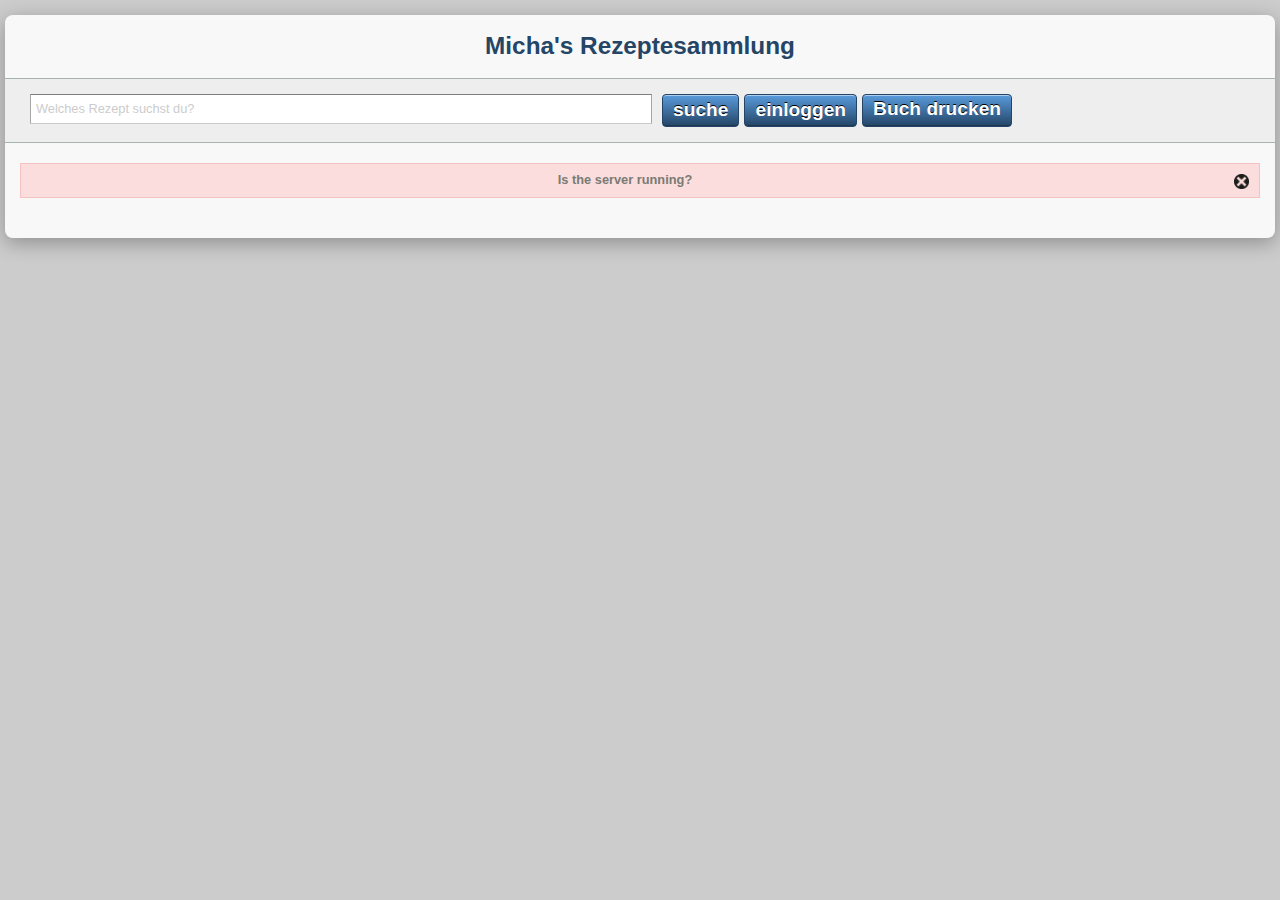
==== frontend/index.html @ f54065bc "Frontend in Elm" ====
<!DOCTYPE html>
<html>
  <head>
		<meta charset="utf-8">
		<meta name="viewport" content="width=device-width, initial-scale=1.0, user-scalable=no">
		<link href="pub/css/screen.css" type="text/css" rel="stylesheet" media="screen" />
		<link href="pub/css/print.css" type="text/css" rel="stylesheet" media="print" />
  </head>
  <body>
    <div id="content"></div>
    <!--script src="pub/js/RecipeServer.min.js"></script-->
    <script src="pub/js/RecipeServer.js"></script>
    <script>
      var mainNode = document.getElementById("content");
      var app = Elm.RecipeServer.embed(mainNode);

      app.ports.fileSelected.subscribe(function (id) {
        var node = document.getElementById(id);
        if (node === null) {
          return;
        }

        // If your file upload field allows multiple files, you might
        // want to consider turning this into a `for` loop.
        var file = node.files[0];
        var reader = new FileReader();

        // FileReader API is event based. Once a file is selected
        // it fires events. We hook into the `onload` event for our reader.
        reader.onload = (function(event) {
          // The event carries the `target`. The `target` is the file
          // that was selected. The result is base64 encoded contents of the file.
          var base64encoded = event.target.result;
          // We build up the `ImagePortData` object here that will be passed to our Elm
          // runtime through the `fileContentRead` subscription.
          var portData = {
            contents: base64encoded,
            filename: file.name
          };

          // We call the `fileContentRead` port with the file data
          // which will be sent to our Elm runtime via Subscriptions.
          app.ports.fileContentRead.send(portData);
        });

        // Connect our FileReader with the file that was selected in our `input` node.
        reader.readAsDataURL(file);
      });
    </script>
  </body>
</html>
---- frontend/pub/css/screen.css ----
/**
	10px; -> 0.8
	12px; -> 1.2
	14px; -> 1.5
	16px; -> 1.7
	18px; -> 1.9
*/

/*  I M P O R T   S T Y L E S
--------------------------------------------------------------------------------------------------- */
/*@import "jquery-ui.css";*/
@import "reset.css";

@media  (max-width: 600px) {
	.TabContentDiv {
		max-height: 300px !important;
	}
	.editFormDiv {
		margin: 0px !important;
	}
	.srcFormDiv {
		margin-left: 10%  !important;
	}
	.loginBtn {
		display: none;
	}
}


/*  G L O B A L   S E T T I N G S
--------------------------------------------------------------------------------------------------- */
silbentrennung {
	-webkit-hyphens:auto;
	-moz-hyphens:auto;
	hyphens:auto;
}

body {
	font: 1.5em/1.5 Helvetica, Arial, sans-serif;
	FONT-FAMILY: Verdana, Arial, Helvetica, sans-serif;
	color: #2f3333;
	text-align: center;
	background-color: #cccccc;
	FONT-WEIGHT: normal;
	FONT-SIZE: 0.8em;
	LINE-HEIGHT: 1em;
	TEXT-DECORATION: none
}
/*
header, footer, content {
	width: 930px;
}
Kann, wenn alle Kindelemente des Bodys gemeint sind, abgekürzt werden durch:
*/
body > * {
	text-align: left;
	margin: 15px 5px;
	padding: 0 15px;
}

/* Typo ------------------- */
/*
Standardabstände definieren (http://fw.zitrusfrisch.de/ test test)
h1, h2, h3, h4, h5, h6, p, blockquote, ul, ol, dl, pre, address, hr, table, form, audio, video { margin-bottom: 10px; }
*/
h1, h2, h3, h4, h5, h6, p, blockquote, ul, ol, dl, pre, address, hr, table, form, audio, video { margin-bottom: 10px; }

h1, h2, h3, p {
	margin-bottom: 15px;
}
h1 {
	/*font-size: 18px;*/
	font-size: 1.9em;
	text-align: center;
	margin-bottom: 25px;
	color: #244566;
}
h1 span {
	font-weight: normal;
}
h2 {
	font-size: 1.9em;
	line-height: 1.3;
	border-bottom: 3px solid #a6b3b3;
	margin-bottom: 20px;
	padding: 10px 0px;
}
h3 {
	font-size: 1.7em;
	line-height: 1.4;
}
h4 {
	font-size: 1.2em;
	line-height: 2;
}
h5 {
	font-size: 1em;
	line-height: 2;
}

a {
  background-color: #369;
  background-image: -webkit-linear-gradient(top, #599BDC, #244566);
  background-image: -moz-linear-gradient(top, #599BDC, #244566);
  background-image: -ms-linear-gradient(top, #599BDC, #244566);
  background-image: -o-linear-gradient(top, #599BDC, #244566);
  background-image: linear-gradient(top, #599BDC, #244566);
  font-weight: bold;
  font-size: 1.5em;
  color: #fff;
  text-align: center;
  text-shadow: 0px -1px 0px rgba(0,0,0,1);
  display: inline-block;
  cursor: pointer;
  padding: 4px 10px 5px;
  margin-right: 5px;
  -webkit-border-radius: 4px;
  -moz-border-radius: 4px;
  -ms-border-radius: 4px;
  -o-border-radius: 4px;
  border-radius: 4px;
  border: 1px solid #244566;
  -webkit-box-shadow: inset 0px 1px 0px rgba(255,255,255,0.5), inset 0px -1px 0px rgba(0,0,0,0.2);
  -moz-box-shadow: inset 0px 1px 0px rgba(255,255,255,0.5), inset 0px -1px 0px rgba(0,0,0,0.2);
  -ms-box-shadow: inset 0px 1px 0px rgba(255,255,255,0.5), inset 0px -1px 0px rgba(0,0,0,0.2);
  -o-box-shadow: inset 0px 1px 0px rgba(255,255,255,0.5), inset 0px -1px 0px rgba(0,0,0,0.2);
  box-shadow: inset 0px 1px 0px rgba(255,255,255,0.5), inset 0px -1px 0px rgba(0,0,0,0.2);
  height: 18px;
  vertical-align: middle;
  padding-top: 8px;
	text-decoration: none;
}
a:VISITED {
	color: #fff;
	text-decoration: none;
}
a:HOVER {
	color: #fff;
	text-decoration: none;
	-webkit-transition: all .4s;
	-moz-transition: all .4s;
	-ms-transition: all .4s;
	-o-transition: all .4s;
	transition: all .4s;
}
a:ACTIVE {
	color: #fff;
	text-decoration: none;
}

.alert {
  color: #797B74;
  padding: 10px;
  text-align: center;
  background:  #fbdddd;
  border: 1px solid #f8c1c1;
  font-weight: bold;
}

.close {
  margin-left: 15px;
  color: #797B74;
  font-weight: bold;
  float: right;
  line-height: 20px;
  cursor: pointer;
  transition: 0.3s;
  font-size: 1em;
}

.editIcon {
  width: 15px;
}

.amazonLink {
  margin-left: 10px;
	background-color: #909090;
  background-image: -webkit-linear-gradient(top, #e2e2e2, #7b7979);
  background-image: -moz-linear-gradient(top, #e2e2e2, #7b7979);
  background-image: -ms-linear-gradient(top, #e2e2e2, #7b7979);
  background-image: -o-linear-gradient(top, #e2e2e2, #7b7979);
  background-image: linear-gradient(top, #e2e2e2, #7b7979);
}


#recipeTags {
  padding-top: 5px;
  padding-bottom: 5px;
}

.searchField {
  vertical-align: baseline;
  font-size: 1.7em;
  float: left;
  width: 50%;
  border: 1px solid rgba(0,0,0,0.5);
  border-color: rgba(0,0,0,0.5) rgba(0,0,0,0.35) rgba(0,0,0,0.2);
  margin-right: 10px;
  padding: 5px;
  height: 18px;
}

.srcFormBG {
	z-index: 1010;
  position: fixed;
  top: 0;
  left: 0;
  width: 100%;
  height: 100%;
}

.srcFormDiv {
	background-color: #fff;
  margin-bottom: 30px;
  padding: 15px;
  -webkit-border-radius: 8px;
  -moz-border-radius: 8px;
  -ms-border-radius: 8px;
  -o-border-radius: 8px;
  border-radius: 8px;
  -webkit-box-shadow: 0px 5px 20px rgba(0,0,0,0.3);
  -moz-box-shadow: 0px 5px 20px rgba(0,0,0,0.3);
  -ms-box-shadow: 0px 5px 20px rgba(0,0,0,0.3);
  -o-box-shadow: 0px 5px 20px rgba(0,0,0,0.3);
  box-shadow: 0px 5px 20px rgba(0,0,0,0.3);
  margin-top: 20%;
  margin-left: 30%;
  margin-right: 40%;
  min-width: 300px;
  border: 2px solid #a6b3b3;
}

.srcFormDivRow Div {
	padding-bottom: 5px;
}

.srcFormDiv label {
  display: inline-block;
  padding: 5px;
  text-align: right;
  width: 50px;
}

.srcFormDiv input {
  border: 1px solid rgba(0,0,0,0.5);
  border-color: rgba(0,0,0,0.5) rgba(0,0,0,0.35) rgba(0,0,0,0.2);
  margin-right: 10px;
  padding: 5px;
  height: 10px;
}

.srcFormDiv div {
  clear: both;
}

.editFormBG {
  z-index: 1000;
  position: fixed;
  top: 0;
  left: 0;
  width: 100%;
  height: 100%;
  /*background-color: #cccccc9c;*/
}

.editFormDiv {
	background-color: #fff;
	margin-bottom: 30px;
	padding: 15px;
  -webkit-border-radius: 8px;
  -moz-border-radius: 8px;
  -ms-border-radius: 8px;
  -o-border-radius: 8px;
  border-radius: 8px;
  -webkit-box-shadow: 0px 5px 20px rgba(0,0,0,0.3);
  -moz-box-shadow: 0px 5px 20px rgba(0,0,0,0.3);
  -ms-box-shadow: 0px 5px 20px rgba(0,0,0,0.3);
  -o-box-shadow: 0px 5px 20px rgba(0,0,0,0.3);
  box-shadow: 0px 5px 20px rgba(0,0,0,0.3);
  margin-top: 50px;
  margin-left: 50px;
  margin-right: 50px;
}

.editFormDiv label {
  display: inline-block;
  padding: 5px;
  text-align: right;
  width: 100px;
}

.editFormDiv input {
  border: 1px solid rgba(0,0,0,0.5);
  border-color: rgba(0,0,0,0.5) rgba(0,0,0,0.35) rgba(0,0,0,0.2);
  margin-right: 10px;
  padding: 5px;
  height: 10px;
}

.editFormDiv .fileUploadInput {
	border: 0px;
  margin-right: 10px;
  padding: 0px;
  height: 21px;
}

.editFormDiv textarea {
  margin-right: 10px;
}

.editFormDiv div {
  /*clear: both;*/
}

.editFormActionDiv {
  border-top: 3px solid #a6b3b3;
  margin-top: 10px;
	clear: both;
  padding-top: 10px;
}

.confirmFormDiv {
  background-color: #fff;
  margin-bottom: 30px;
  padding: 15px;
  -webkit-border-radius: 8px;
  -moz-border-radius: 8px;
  -ms-border-radius: 8px;
  -o-border-radius: 8px;
  border-radius: 8px;
  -webkit-box-shadow: 0px 5px 20px rgba(0,0,0,0.3);
  -moz-box-shadow: 0px 5px 20px rgba(0,0,0,0.3);
  -ms-box-shadow: 0px 5px 20px rgba(0,0,0,0.3);
  -o-box-shadow: 0px 5px 20px rgba(0,0,0,0.3);
  box-shadow: 0px 5px 20px rgba(0,0,0,0.3);
  margin-top: 20%;
  margin-left: 30%;
  margin-right: 40%;
  min-width: 300px;
  border: 2px solid #a6b3b3;
}

.confirmMsgDiv {
  font-size: 1.25em;
  font-weight: bold;
  line-height: normal;
}

.confirmFormActionDiv {
  border-top: 3px solid #a6b3b3;
  margin-top: 10px;
  padding-top: 10px;
}

.TabDiv {
  -webkit-border-top-left-radius: 8px;
  -moz-border-top-left-radius: 8px;
  -ms-border-top-left-radius: 8px;
  -o-border-top-left-radius: 8px;
  border-top-left-radius: 8px;
  -webkit-border-top-right-radius: 8px;
  -moz-border-top-right-radius: 8px;
  -ms-border-top-right-radius: 8px;
  -o-border-top-right-radius: 8px;
  border-top-right-radius: 8px;
  background: #ccc;
  margin-left: -15px;
  margin-right: -15px;
  margin-top: -15px;
  height: 20px;
	clear: both;
  padding-top: 10px;
}

.TabContentDiv {
  overflow-y: auto;
  max-height: 500px;
	clear: both;
  padding-top: 10px;
}

.TabActive {
  -webkit-border-top-left-radius: 8px;
  -moz-border-top-left-radius: 8px;
  -ms-border-top-left-radius: 8px;
  -o-border-top-left-radius: 8px;
  border-top-left-radius: 8px;
  -webkit-border-top-right-radius: 8px;
  -moz-border-top-right-radius: 8px;
  -ms-border-top-right-radius: 8px;
  -o-border-top-right-radius: 8px;
  border-top-right-radius: 8px;
  background: white;
  height: 15px;
  display: block;
  float: left;
  padding: 9px;
  margin-top: -10px;
  font-weight: bold;
  margin-right: 3px;
}

.TabInactive {
  -webkit-border-top-left-radius: 8px;
  -moz-border-top-left-radius: 8px;
  -ms-border-top-left-radius: 8px;
  -o-border-top-left-radius: 8px;
  border-top-left-radius: 8px;
  -webkit-border-top-right-radius: 8px;
  -moz-border-top-right-radius: 8px;
  -ms-border-top-right-radius: 8px;
  -o-border-top-right-radius: 8px;
  border-top-right-radius: 8px;
  background: #ddd;
  height: 10px;
  display: block;
  float: left;
  padding: 9px;
  cursor: pointer;
  margin-top: -10px;
  font-weight: bold;
  margin-right: 3px;
  border: 1px solid #aaaaaa;
}

.showTabContent {
  display: block
}

.showTabContent div {
	padding-bottom: 5px;
}

.hideTabContent {
  display: none
}

.ingreRow input {
  border: 1px solid rgba(0,0,0,0.5);
  border-color: rgba(0,0,0,0.5) rgba(0,0,0,0.35) rgba(0,0,0,0.2);
  margin-right: 10px;
  padding: 5px;
  height: 18px;
}

.ingreRow button {
	display: none;
}

.showTabContent div:nth-last-child( 2 ) button {
	display: inline-block;
}

.labelRow label {
	margin-right: 10px;
	text-align: left !important;
	font-weight: bold;
}

.ingrInput {
  width: 200px;
}
.ingrLabel {
  width: 200px !important;
}

.quantInput {
  width: 50px;
}
.quantLabel {
  width: 50px !important;
}
.unitLabel {
  width: 140px !important;
}

.orderInput {
  width: 50px;
}
.orderLabel {
  width: 50px !important;
}

.partInput {
  width: 50px;
}
.partLabel {
  width: 50px !important;
}

.todoRow {
	display: flex
}

.todoRow button {
	display: none;
}

.numberLabel{ width: 50px !important; }
.numberInput{ width: 50px; }

.textLabel{ width: 410px !important; }
.textInput{}

.imageLabel{ width: 170px !important; }
.imageInput{}

/* Forms ------------------- */
form {
	background-color: #eee;
	border: 1px solid #a6b3b3;
	border-width: 1px 0px;
	margin: 0px -15px 20px;
	padding: 15px 25px;
}

#searchForm {
	background-color: #eee;
	border: 1px solid #a6b3b3;
	border-width: 1px 0px;
	margin: 0px -15px 20px;
	padding: 15px 25px;
}

select {
	height: 30px;
  margin-right: 10px;
}
button {
	background-color: #369;
	background-image: -webkit-linear-gradient(top, #599BDC, #244566);
	background-image: -moz-linear-gradient(top, #599BDC, #244566);
	background-image: -ms-linear-gradient(top, #599BDC, #244566);
	background-image: -o-linear-gradient(top, #599BDC, #244566);
	background-image: linear-gradient(top, #599BDC, #244566);

	font-weight: bold;
	font-size: 1.5em;
	color: #fff;
	text-align: center;
	text-shadow: 0px -1px 0px rgba(0,0,0,1);

	display: inline-block;
	cursor: pointer;
	padding: 4px 10px 5px;
  margin-right: 5px;
	height: 33px;

  -webkit-border-radius: 4px;
  -moz-border-radius: 4px;
  -ms-border-radius: 4px;
  -o-border-radius: 4px;
  border-radius: 4px;
	border: 1px solid #244566;
	-webkit-box-shadow: inset 0px 1px 0px rgba(255,255,255,0.5), inset 0px -1px 0px rgba(0,0,0,0.2);
	-moz-box-shadow: inset 0px 1px 0px rgba(255,255,255,0.5), inset 0px -1px 0px rgba(0,0,0,0.2);
	-ms-box-shadow: inset 0px 1px 0px rgba(255,255,255,0.5), inset 0px -1px 0px rgba(0,0,0,0.2);
	-o-box-shadow: inset 0px 1px 0px rgba(255,255,255,0.5), inset 0px -1px 0px rgba(0,0,0,0.2);
	box-shadow: inset 0px 1px 0px rgba(255,255,255,0.5), inset 0px -1px 0px rgba(0,0,0,0.2);
}
button:active {
	position: relative;
	top: 1px;
}

/*  H E A D E R
--------------------------------------------------------------------------------------------------- */

/*  M A I N
--------------------------------------------------------------------------------------------------- */
#content {
	background-color: #fff;
	background-color: rgba(255,255,255,0.85);
	margin-bottom: 30px;
	padding: 25px 15px 40px;
  -webkit-border-radius: 8px;
  -moz-border-radius: 8px;
  -ms-border-radius: 8px;
  -o-border-radius: 8px;
  border-radius: 8px;
  -webkit-box-shadow: 0px 5px 20px rgba(0,0,0,0.3);
  -moz-box-shadow: 0px 5px 20px rgba(0,0,0,0.3);
  -ms-box-shadow: 0px 5px 20px rgba(0,0,0,0.3);
  -o-box-shadow: 0px 5px 20px rgba(0,0,0,0.3);
  box-shadow: 0px 5px 20px rgba(0,0,0,0.3);
}

#categoryTypeDiv {
	float: left;
	width: 300px;
	margin: 5px;
	border: 1px solid #a6b3b3;
	background-color: #eee;
}

#categoryTypeDiv h3 {
  margin-left: 5px;
}

#categoryDiv {
	padding: 5px;
}

.tagLink {
  margin-right: 5px;
  display: inline-block;
  margin-bottom: 5px;
  cursor: pointer;
}

#recipeList {
	float: left;
	margin: 5px;
	min-width: 50%;
	border: 1px solid #a6b3b3;
	background-color: #eee;
}
#recipeList > li {
	margin: 5px;
}
#recipeDiv {
	margin: 5px;
	border: 1px solid #a6b3b3;
	background-color: #eee;
	padding: 10px;
}

.incredientsTable {
	border-top: 1px solid #ddd;
	width: 100%;
}
.incredientsRow td {
	border-bottom: 1px solid #ddd;
	padding: 5px;
}
.amount {
	font-weight: bold;
	text-align: right;
	width: 100px;
}
#todo {
	padding: 5px 0px;
	line-height: 1.5;
}
.todoNr {
	float: left;
	font-size: 1.5em;
	font-weight: bold;
	padding-right: 5px;
	line-height: 1;
}
figure {
	margin: 0px 15px 5px 0px;
/*	width: 210px;*/
}
figure img {
	background: #fff;
	padding: 4px;
	border: 1px solid #cbd0d0;
	margin-bottom: 10px;
}
figcaption {
	font-size: 1em;
	font-style: italic;
	color: #555;
}
.part {
	color: #999;
}
.recipeImg {
	max-height: 300px;
	max-width: 100%;
}
.todoImg {
	width: 150px;
}
/*  F O O T E R
--------------------------------------------------------------------------------------------------- */
---- frontend/pub/css/print.css ----
/*  I M P O R T   S T Y L E S
--------------------------------------------------------------------------------------------------- */
.noprint {
	display: none;
}

.recipeImg {
	height: 150px;
}

#content {
	background-color: #fff;
	margin-bottom: 0px;
	padding: 0px;
  border-radius: 0px;
  box-shadow: 0px 0px 0px #fff;
}
#recipeDiv {
	margin: 0px;
	border: 1px solid #fff;
	background-color: #fff;
	padding: 0px;
}
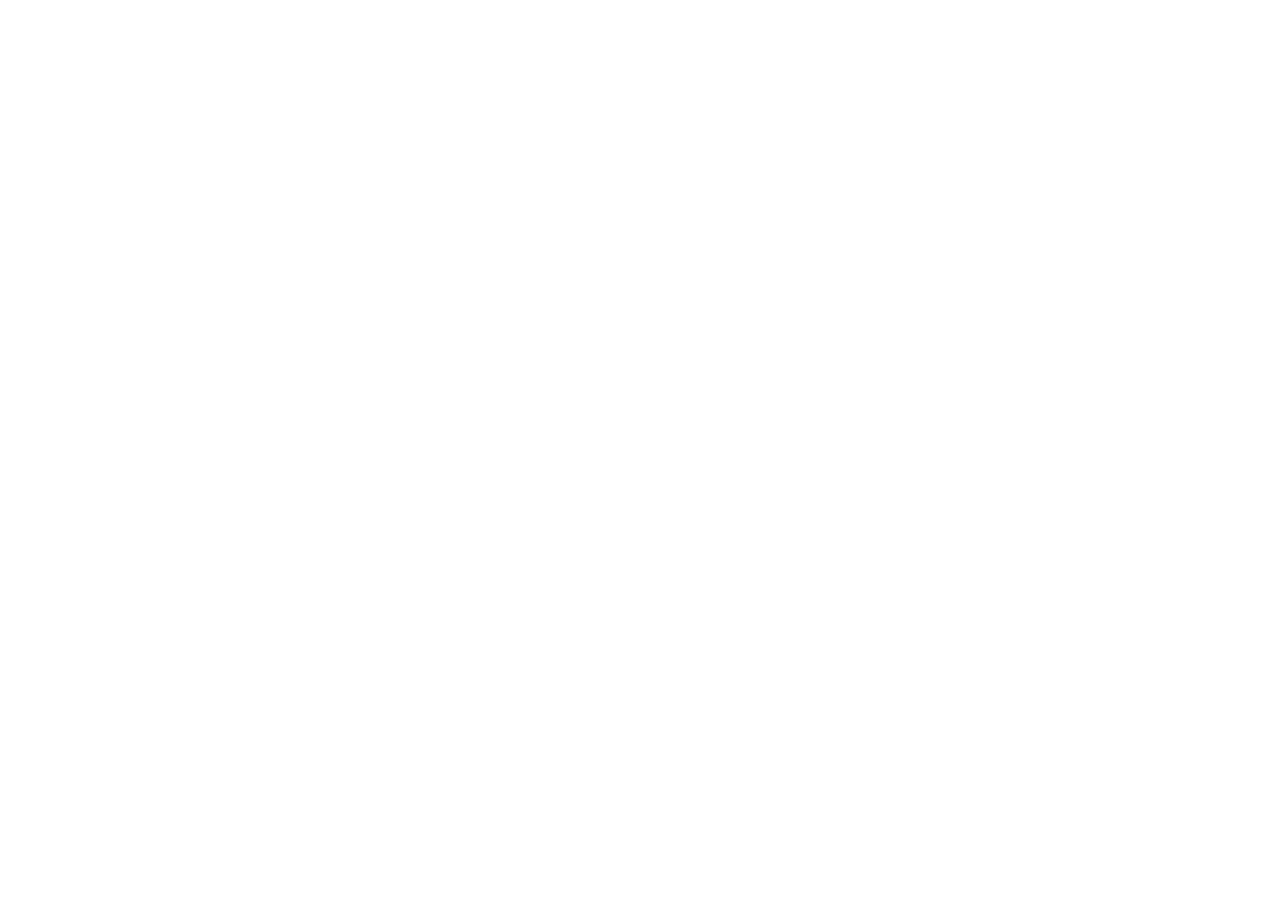
==== commit 7f2d67a1: "Anpassung des Arbeitsspeicher und Ermittlung der Servervariablen durch JS im HTML" ====
--- a/frontend/index.html
+++ b/frontend/index.html
@@ -3,16 +3,34 @@
   <head>
 		<meta charset="utf-8">
 		<meta name="viewport" content="width=device-width, initial-scale=1.0, user-scalable=no">
-		<link href="pub/css/screen.css" type="text/css" rel="stylesheet" media="screen" />
-		<link href="pub/css/print.css" type="text/css" rel="stylesheet" media="print" />
+		<link rel="shortcut icon" type="image/x-icon" href="icons/favicon.ico">
+		<link href="css/screen.css" type="text/css" rel="stylesheet" media="screen" />
+		<link href="css/print.css" type="text/css" rel="stylesheet" media="print" />
   </head>
   <body>
     <div id="content"></div>
-    <!--script src="pub/js/RecipeServer.min.js"></script-->
-    <script src="pub/js/RecipeServer.js"></script>
+    <!--script src="js/RecipeServer.min.js"></script-->
+    <script src="js/RecipeServer.js"></script>
     <script>
       var mainNode = document.getElementById("content");
-      var app = Elm.RecipeServer.embed(mainNode);
+      //var app = Elm.RecipeServer.embed(mainNode);
+      var app = Elm.RecipeServer.init({ node: mainNode });
+
+      var min=10000;
+      var max=2147483647;
+      var random = Math.floor(Math.random() * (+max - +min)) + +min;
+      var port = parseInt(document.location.port);
+      if (isNaN(port)) {
+        port = 0;
+      }
+      var ServerObj = {
+        "random": random
+        , "protocol": document.location.protocol.substring(0,4)
+        , "serverName": document.location.hostname
+        , "serverPort": port
+      };
+
+      app.ports.initialize.send(ServerObj);
 
       app.ports.fileSelected.subscribe(function (id) {
         var node = document.getElementById(id);
